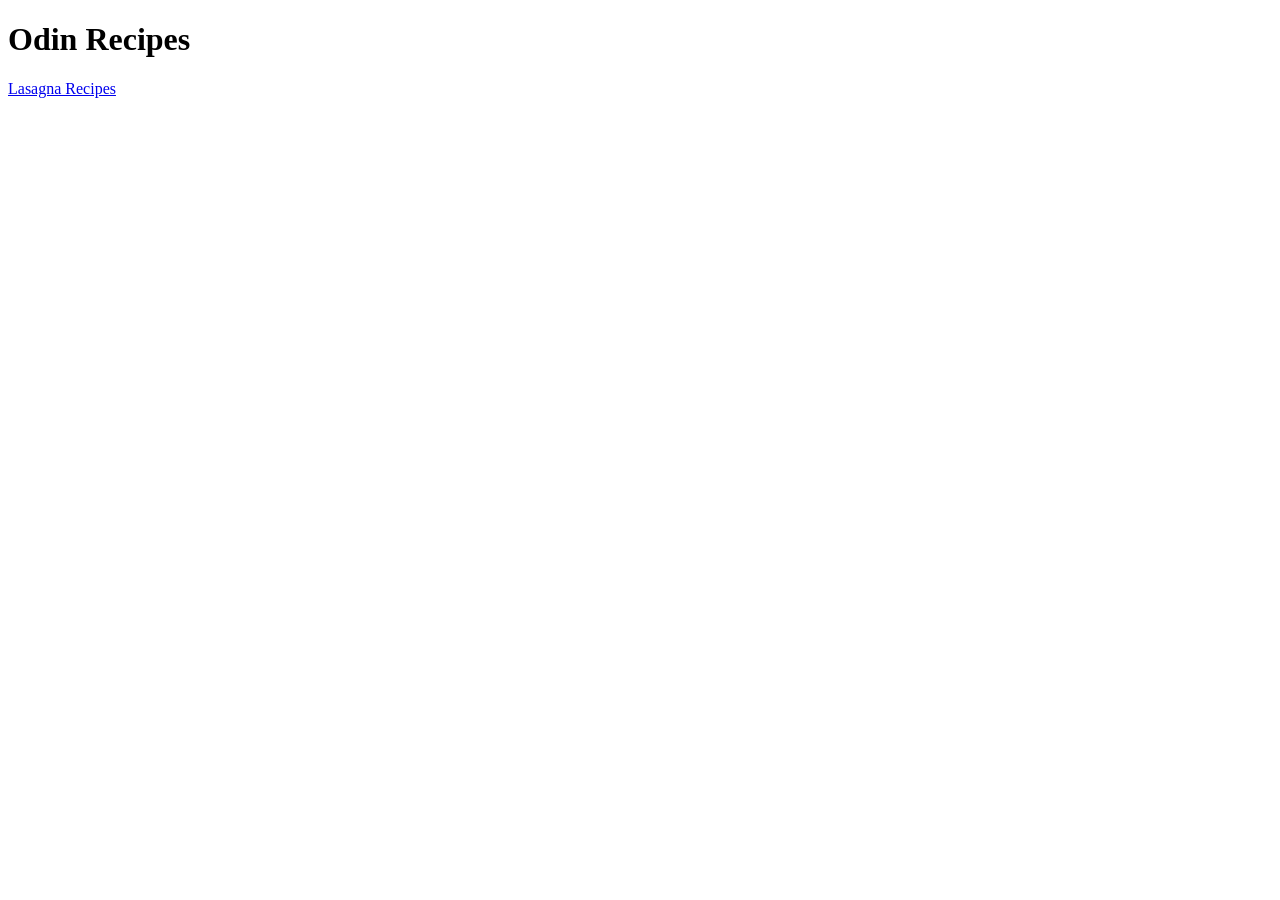
==== index.html @ cc15e93e "Create rendang.html I created a full page of rendang's recipe and added the link to index.html Home " ====
<!DOCTYPE html>
<html lang="en">
<head>
    <meta charset="UTF-8">
    <title>Recipes</title>
</head>
<body>
    <h1>Odin Recipes</h1>
    <a href="recipes/lasagna.html">Lasagna Recipes</a> 
</body>
</html>
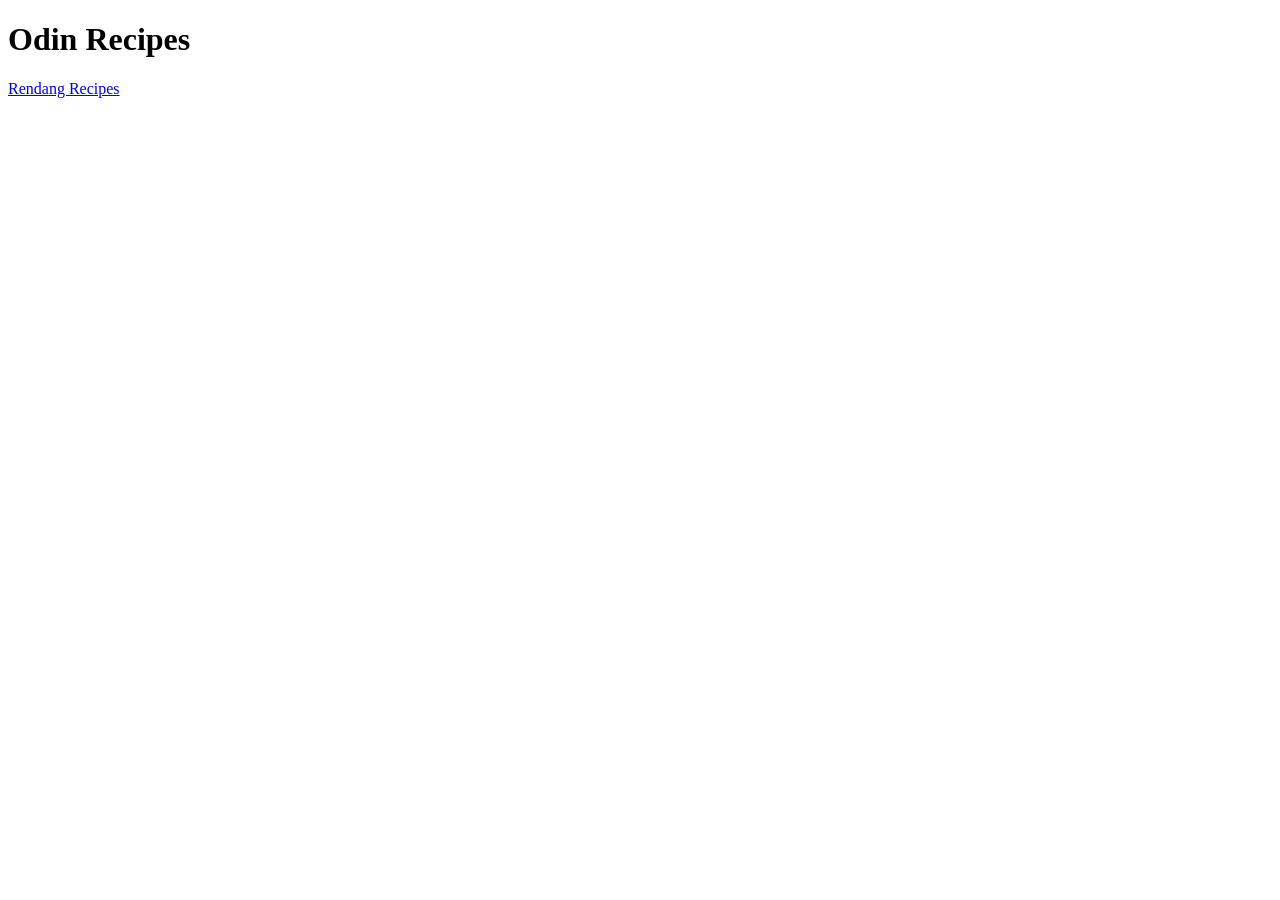
==== commit d9f2ec6b: "Change lasagna.html to rendang.html" ====
--- a/index.html
+++ b/index.html
@@ -6,6 +6,6 @@
 </head>
 <body>
     <h1>Odin Recipes</h1>
-    <a href="recipes/lasagna.html">Lasagna Recipes</a> 
+    <a href="recipes/rendang.html">Rendang Recipes</a> 
 </body>
 </html>
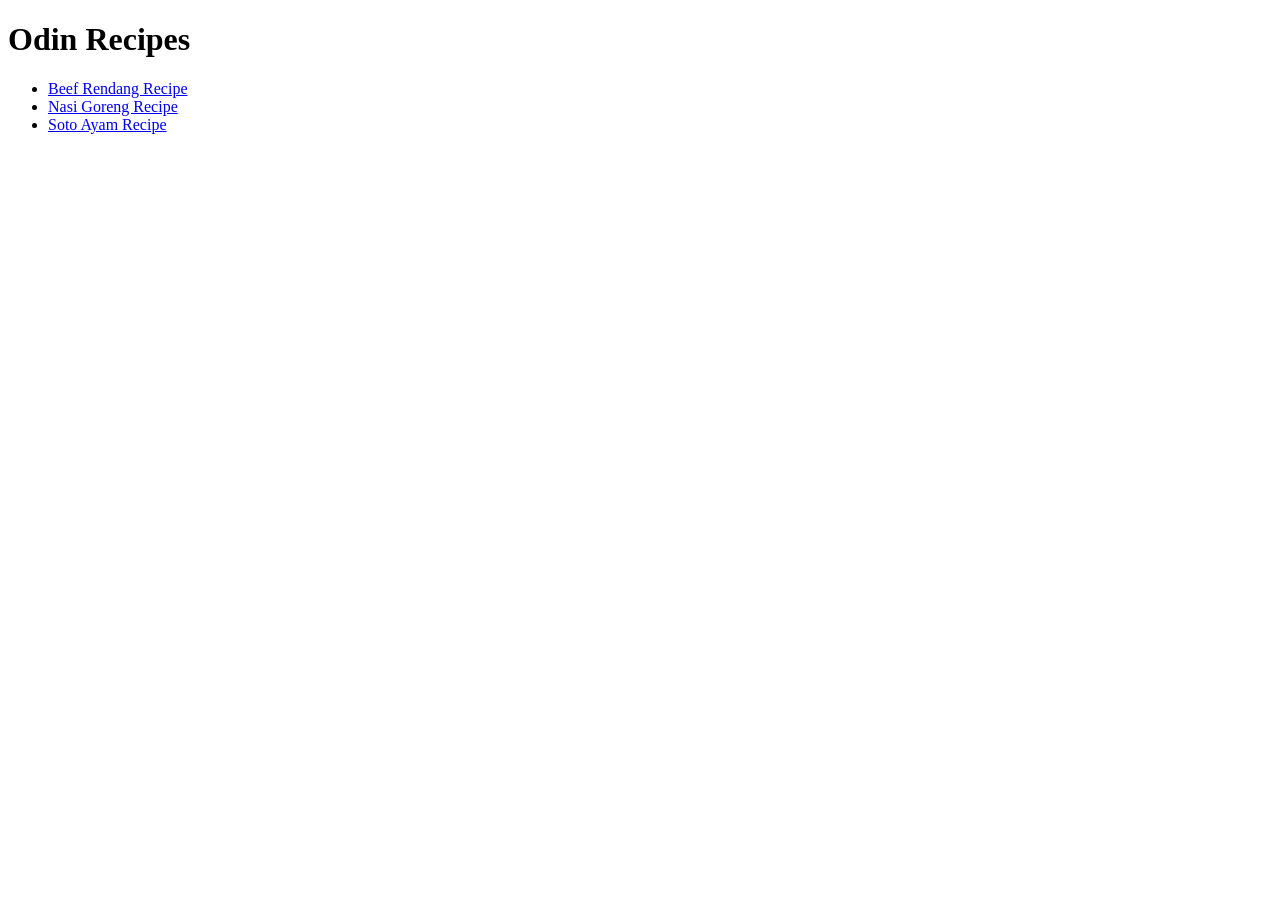
==== commit 29a124fa: "Finalize recipe page Added a list of recipe page content" ====
--- a/index.html
+++ b/index.html
@@ -6,6 +6,10 @@
 </head>
 <body>
     <h1>Odin Recipes</h1>
-    <a href="recipes/rendang.html">Rendang Recipes</a> 
+    <ul>
+        <li><a href="recipes/rendang.html">Beef Rendang Recipe</a></li>
+        <li><a href="recipes/nasi-goreng.html">Nasi Goreng Recipe</a></li>
+        <li><a href="recipes/soto-ayam.html">Soto Ayam Recipe</a></li> 
+    </ul>
 </body>
 </html>
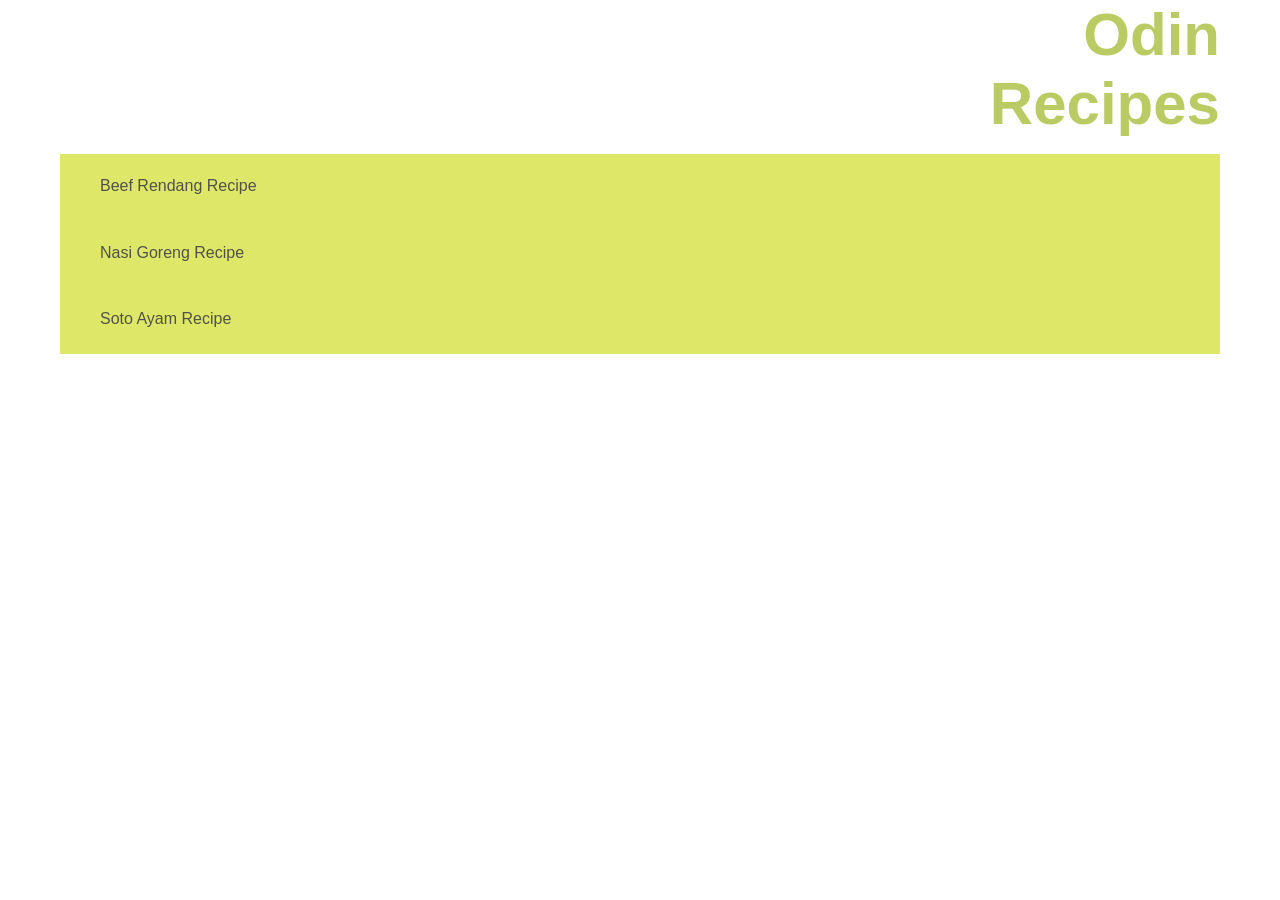
==== commit 9ad39a69: "Add style to index.html with CSS - Fix HTML structure and add class naming - Linked CSS stylesheet t" ====
--- a/index.html
+++ b/index.html
@@ -1,15 +1,23 @@
 <!DOCTYPE html>
 <html lang="en">
+
 <head>
     <meta charset="UTF-8">
     <title>Recipes</title>
+    <link rel="stylesheet" href="./css/style.css">
 </head>
+
 <body>
-    <h1>Odin Recipes</h1>
-    <ul>
-        <li><a href="recipes/rendang.html">Beef Rendang Recipe</a></li>
-        <li><a href="recipes/nasi-goreng.html">Nasi Goreng Recipe</a></li>
-        <li><a href="recipes/soto-ayam.html">Soto Ayam Recipe</a></li> 
-    </ul>
+    <div id="wrap">
+        <header>
+            <h1>Odin <span>Recipes</span></h1>
+        </header>
+        <ul>
+            <li><a href="recipes/rendang.html">Beef Rendang Recipe</a></li>
+            <li><a href="recipes/nasi-goreng.html">Nasi Goreng Recipe</a></li>
+            <li><a href="recipes/soto-ayam.html">Soto Ayam Recipe</a></li>
+        </ul>
+    </div>
 </body>
+
 </html>
--- a/css/style.css
+++ b/css/style.css
@@ -0,0 +1,63 @@
+* {
+    margin: 0;
+    padding: 0;
+    box-sizing: border-box;
+}
+
+a {
+    text-decoration: none;
+}
+
+ul {
+    list-style: none;
+}
+
+img {
+    display: block;
+}
+
+#wrap {
+    background-color: #fff;
+    font-family: "malgun gothic", "dotum", sans-serif;
+    color: #333;
+    box-sizing: border-box;
+    margin: 0 auto;
+    padding: 0 20px;
+    width: 100%;
+    max-width: 1200px;
+    height: auto;
+    min-height: 50px;
+    /* background-color: #BBCB64; */
+}
+
+header {
+    color: #BBCB64;
+    font-size: 30px;
+    font-weight: 500px;
+    text-align: right;
+}
+
+h3,
+span {
+    display: block;
+}
+
+ul {
+    background-color:rgb(223, 231, 105); 
+    
+    width: 100%;
+    height: 200px;
+    box-sizing: border-box;
+    padding-inline-start: 40px;
+    margin-top: 1em;
+}
+
+li {
+    color: #525149;
+    display: block;
+    width: auto;
+    height: 66.6px;
+    padding-top: 23px;
+}
+
+li a { color: inherit;}
